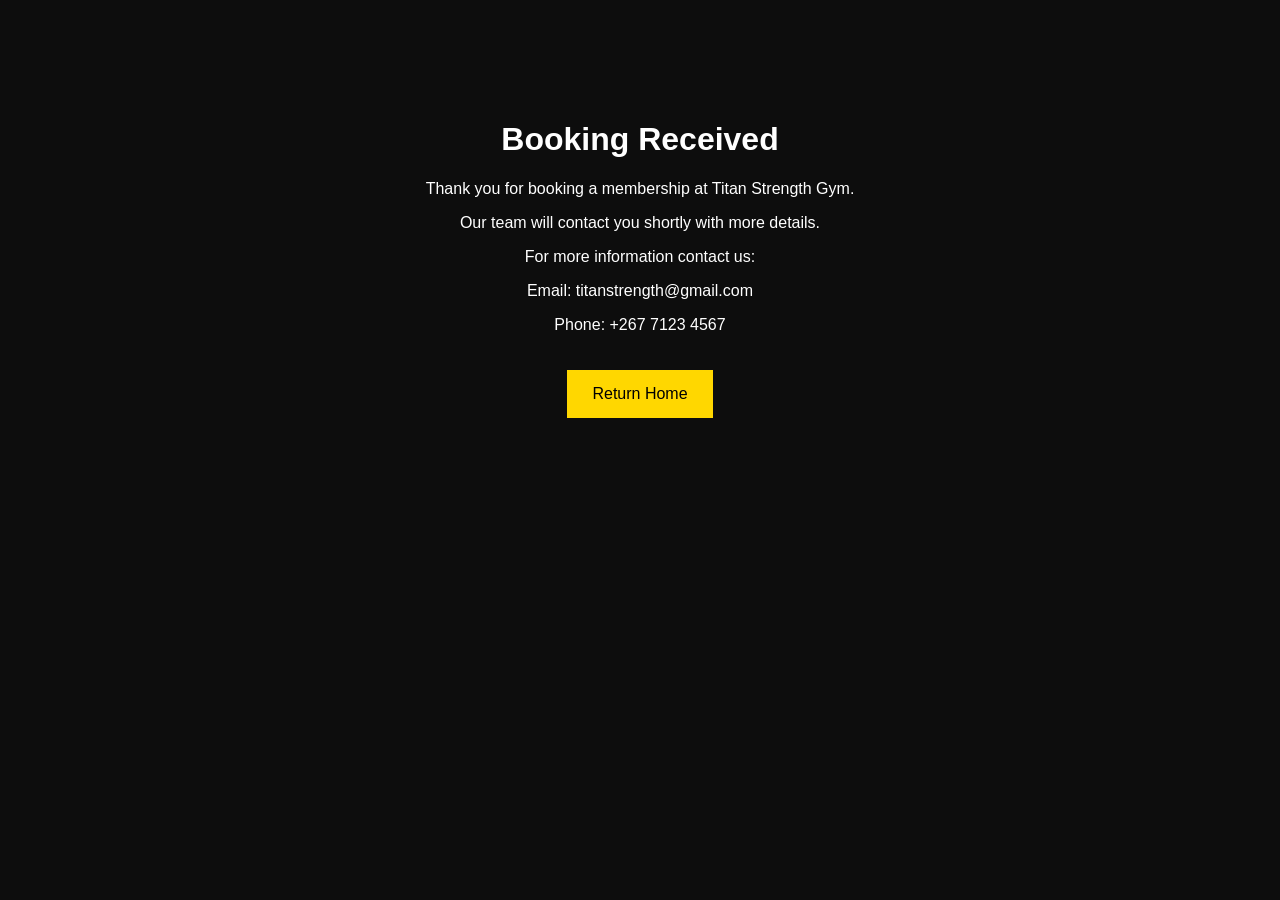
==== booking.html @ 924242a6 "Add files via upload" ====
<!DOCTYPE html>
<html>
<head>
<title>Booking Received</title>
<link rel="stylesheet" href="style.css">
</head>

<body>

<div class="confirmation">

<h1>Booking Received</h1>

<p>Thank you for booking a membership at Titan Strength Gym.</p>

<p>Our team will contact you shortly with more details.</p>

<p>For more information contact us:</p>

<p>Email: titanstrength@gmail.com</p>
<p>Phone: +267 7123 4567</p>

<a href="index.html" class="hero-btn">Return Home</a>

</div>

</body>
</html>
---- style.css ----
body{
margin:0;
font-family:Arial;
background:#0d0d0d;
color:white;
}

header{
background:black;
padding:20px;
position:sticky;
top:0;
}

.nav{
display:flex;
justify-content:space-between;
align-items:center;
}

.nav ul{
display:flex;
list-style:none;
}

.nav li{
margin-left:20px;
}

.nav a{
color:white;
text-decoration:none;
}

.join-btn{
background:gold;
padding:8px 15px;
color:black;
border-radius:4px;
}

.hero{
height:90vh;
background:url("https://images.unsplash.com/photo-1534438327276-14e5300c3a48") center/cover;
display:flex;
align-items:center;
justify-content:center;
text-align:center;
}

.hero h2{
font-size:48px;
}

.hero-btn{
background:gold;
color:black;
padding:15px 25px;
text-decoration:none;
display:inline-block;
margin-top:20px;
}

.about{
padding:60px;
text-align:center;
}

.features{
display:flex;
justify-content:center;
padding:50px;
gap:40px;
}

.feature{
background:#1a1a1a;
padding:30px;
width:250px;
text-align:center;
}

.classes{
padding:60px;
text-align:center;
}

.class-grid{
display:grid;
grid-template-columns:repeat(auto-fit,minmax(200px,1fr));
gap:20px;
}

.class-card{
background:#1a1a1a;
padding:30px;
}

.membership{
padding:60px;
text-align:center;
}

.pricing{
display:flex;
justify-content:center;
gap:30px;
}

.plan{
background:#1a1a1a;
padding:30px;
width:200px;
}

.highlight{
border:2px solid gold;
}

.price{
font-size:24px;
color:gold;
}

.gallery{
padding:60px;
text-align:center;
}

.gallery-grid{
display:grid;
grid-template-columns:repeat(auto-fit,minmax(200px,1fr));
gap:10px;
}

.gallery img{
width:100%;
}

.booking{
padding:60px;
text-align:center;
}

form{
max-width:400px;
margin:auto;
display:flex;
flex-direction:column;
gap:15px;
}

input, select{
padding:10px;
border:none;
}

button{
padding:15px;
background:gold;
border:none;
font-weight:bold;
cursor:pointer;
}

.contact{
padding:60px;
text-align:center;
}

footer{
background:black;
text-align:center;
padding:20px;
}

.confirmation{
text-align:center;
padding:100px;
}
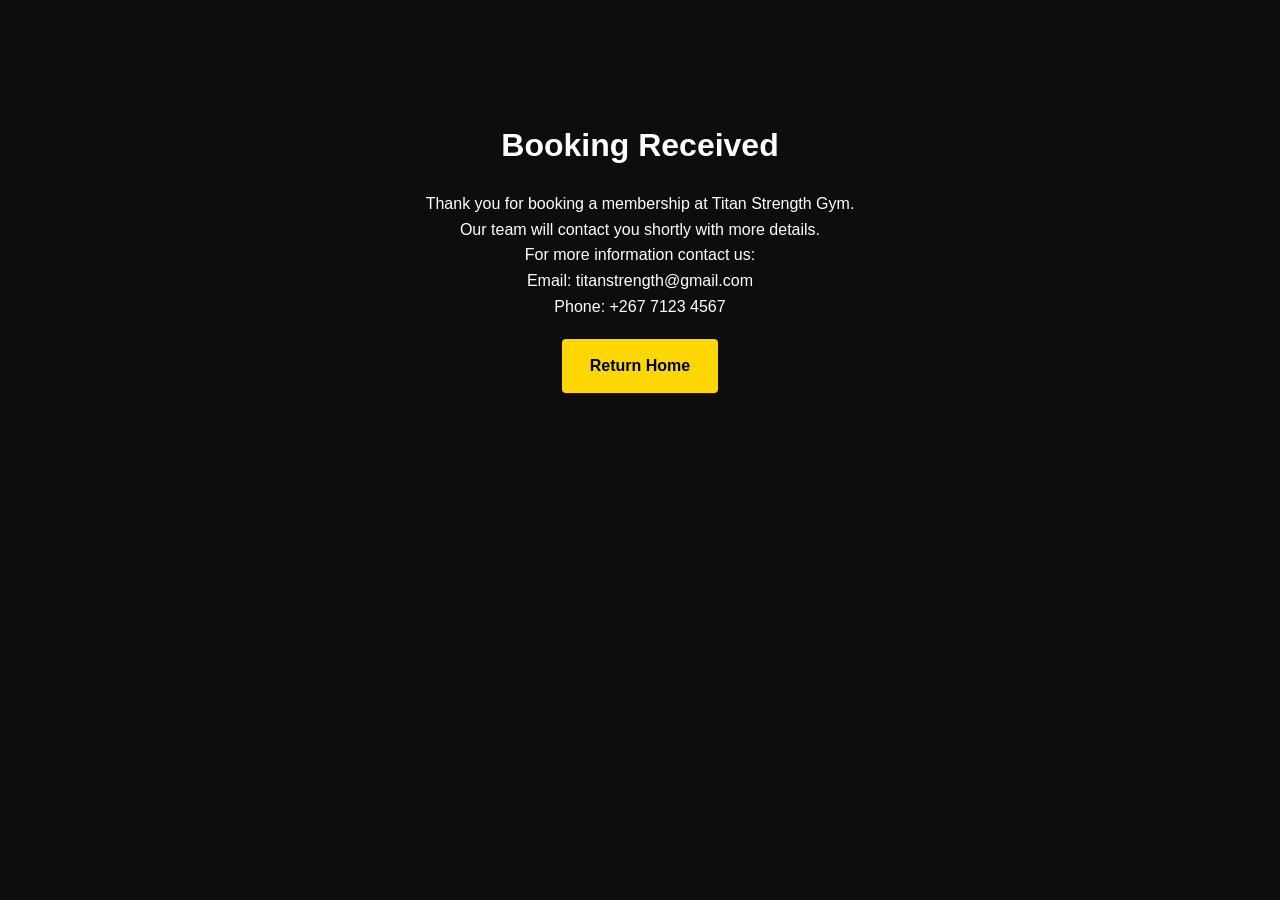
==== commit 966b062f: "Add viewport meta tag to booking.html Added viewport meta tag for responsive design." ====
--- a/booking.html
+++ b/booking.html
@@ -3,6 +3,7 @@
 <head>
 <title>Booking Received</title>
 <link rel="stylesheet" href="style.css">
+  <meta name="viewport" content="width=device-width, initial-scale=1.0">
 </head>
 
 <body>
@@ -25,4 +26,4 @@
 </div>
 
 </body>
-</html>+</html>
--- a/style.css
+++ b/style.css
@@ -1,25 +1,40 @@
+*{
+box-sizing:border-box;
+margin:0;
+padding:0;
+}
+
 body{
-margin:0;
-font-family:Arial;
+font-family:Arial, sans-serif;
 background:#0d0d0d;
 color:white;
-}
+line-height:1.6;
+}
+
+/* NAVBAR */
 
 header{
 background:black;
-padding:20px;
+padding:15px 5%;
 position:sticky;
 top:0;
+z-index:1000;
 }
 
 .nav{
 display:flex;
 justify-content:space-between;
 align-items:center;
+flex-wrap:wrap;
+}
+
+.nav h1{
+font-size:22px;
 }
 
 .nav ul{
 display:flex;
+flex-wrap:wrap;
 list-style:none;
 }
 
@@ -30,87 +45,117 @@
 .nav a{
 color:white;
 text-decoration:none;
+font-size:14px;
 }
 
 .join-btn{
 background:gold;
-padding:8px 15px;
+padding:8px 16px;
+border-radius:4px;
 color:black;
-border-radius:4px;
-}
+font-weight:bold;
+}
+
+/* HERO */
 
 .hero{
 height:90vh;
-background:url("https://images.unsplash.com/photo-1534438327276-14e5300c3a48") center/cover;
+background:url("https://images.unsplash.com/photo-1534438327276-14e5300c3a48") center/cover no-repeat;
 display:flex;
 align-items:center;
 justify-content:center;
 text-align:center;
+padding:20px;
 }
 
 .hero h2{
 font-size:48px;
+max-width:700px;
+}
+
+.hero p{
+margin-top:15px;
+max-width:500px;
 }
 
 .hero-btn{
 background:gold;
 color:black;
-padding:15px 25px;
+padding:14px 28px;
 text-decoration:none;
 display:inline-block;
 margin-top:20px;
-}
+border-radius:4px;
+font-weight:bold;
+}
+
+/* ABOUT */
 
 .about{
-padding:60px;
-text-align:center;
-}
+padding:70px 10%;
+text-align:center;
+max-width:900px;
+margin:auto;
+}
+
+/* FEATURES */
 
 .features{
 display:flex;
+flex-wrap:wrap;
 justify-content:center;
-padding:50px;
-gap:40px;
+gap:30px;
+padding:60px 10%;
 }
 
 .feature{
 background:#1a1a1a;
 padding:30px;
-width:250px;
-text-align:center;
-}
+width:280px;
+text-align:center;
+border-radius:6px;
+}
+
+/* CLASSES */
 
 .classes{
-padding:60px;
+padding:70px 10%;
 text-align:center;
 }
 
 .class-grid{
 display:grid;
-grid-template-columns:repeat(auto-fit,minmax(200px,1fr));
+grid-template-columns:repeat(auto-fit,minmax(220px,1fr));
 gap:20px;
+margin-top:40px;
 }
 
 .class-card{
 background:#1a1a1a;
 padding:30px;
-}
+border-radius:6px;
+}
+
+/* MEMBERSHIP */
 
 .membership{
-padding:60px;
+padding:70px 10%;
 text-align:center;
 }
 
 .pricing{
 display:flex;
+flex-wrap:wrap;
 justify-content:center;
 gap:30px;
+margin-top:40px;
 }
 
 .plan{
 background:#1a1a1a;
-padding:30px;
-width:200px;
+padding:35px;
+width:260px;
+border-radius:6px;
 }
 
 .highlight{
@@ -118,12 +163,15 @@
 }
 
 .price{
-font-size:24px;
+font-size:26px;
 color:gold;
-}
+margin:15px 0;
+}
+
+/* GALLERY */
 
 .gallery{
-padding:60px;
+padding:70px 10%;
 text-align:center;
 }
 
@@ -131,50 +179,147 @@
 display:grid;
 grid-template-columns:repeat(auto-fit,minmax(200px,1fr));
 gap:10px;
+margin-top:40px;
 }
 
 .gallery img{
 width:100%;
-}
+height:250px;
+object-fit:cover;
+border-radius:4px;
+}
+
+/* BOOKING FORM */
 
 .booking{
-padding:60px;
+padding:70px 10%;
 text-align:center;
 }
 
 form{
-max-width:400px;
+max-width:450px;
 margin:auto;
 display:flex;
 flex-direction:column;
 gap:15px;
+margin-top:30px;
 }
 
 input, select{
-padding:10px;
+padding:12px;
 border:none;
+border-radius:4px;
+font-size:14px;
 }
 
 button{
 padding:15px;
 background:gold;
 border:none;
+border-radius:4px;
 font-weight:bold;
 cursor:pointer;
 }
 
+button:hover{
+opacity:0.9;
+}
+
+/* CONTACT */
+
 .contact{
-padding:60px;
-text-align:center;
-}
+padding:70px 10%;
+text-align:center;
+}
+
+/* FOOTER */
 
 footer{
 background:black;
 text-align:center;
-padding:20px;
-}
+padding:25px;
+margin-top:40px;
+font-size:14px;
+}
+
+/* CONFIRMATION PAGE */
 
 .confirmation{
 text-align:center;
-padding:100px;
-}+padding:120px 20px;
+max-width:600px;
+margin:auto;
+}
+
+.confirmation h1{
+margin-bottom:20px;
+}
+
+/* RESPONSIVE DESIGN */
+
+@media (max-width:900px){
+
+.hero h2{
+font-size:36px;
+}
+
+.nav ul{
+margin-top:10px;
+}
+
+}
+
+@media (max-width:600px){
+
+.hero{
+height:80vh;
+}
+
+.hero h2{
+font-size:28px;
+}
+
+.hero p{
+font-size:14px;
+}
+
+.nav{
+flex-direction:column;
+align-items:flex-start;
+}
+
+.nav ul{
+flex-direction:column;
+width:100%;
+}
+
+.nav li{
+margin:10px 0;
+}
+
+.features{
+padding:50px 5%;
+}
+
+.classes{
+padding:50px 5%;
+}
+
+.membership{
+padding:50px 5%;
+}
+
+.gallery{
+padding:50px 5%;
+}
+
+.booking{
+padding:50px 5%;
+}
+
+.contact{
+padding:50px 5%;
+}
+
+}
+
